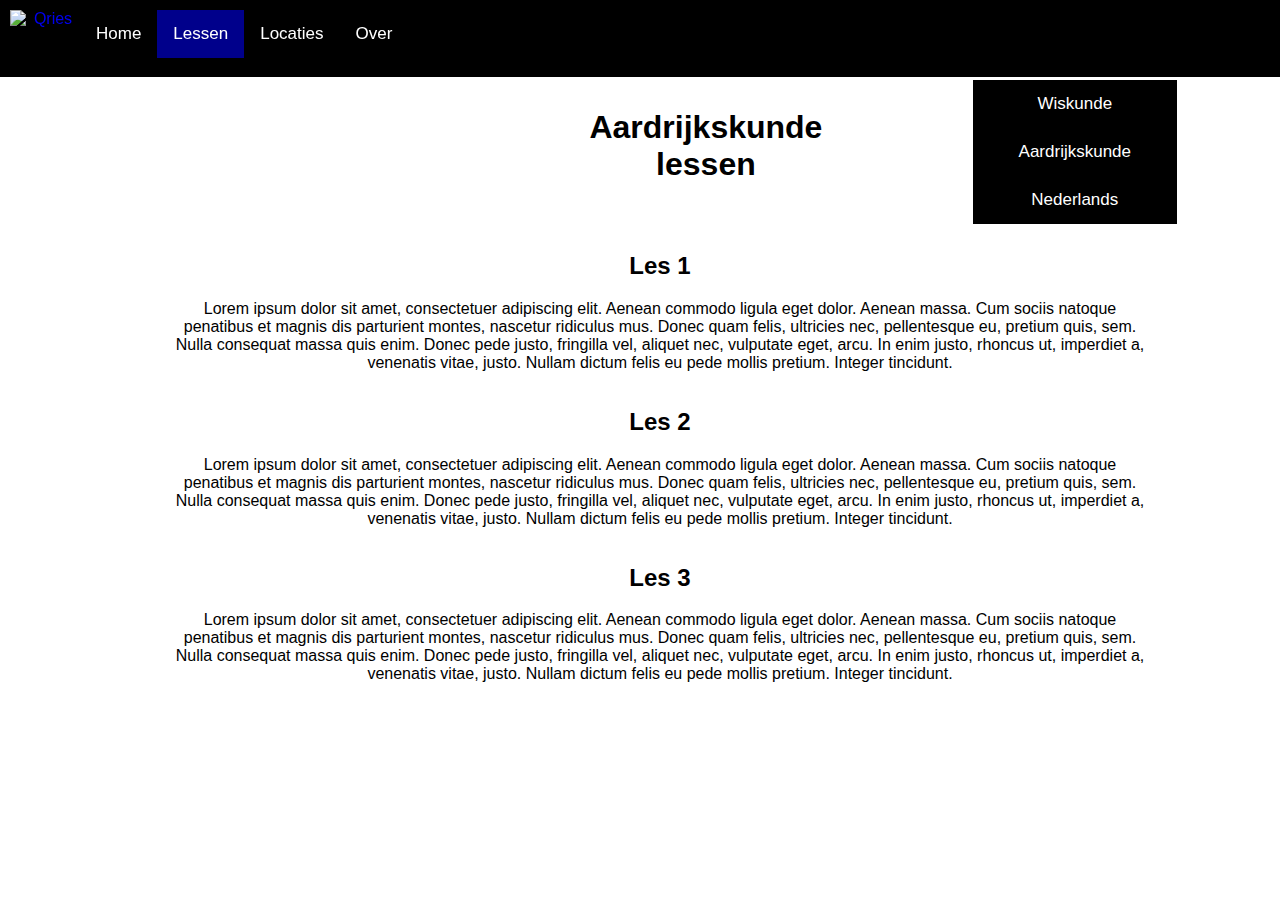
==== Aardrijkskunde.html @ 6db1cb91 "Merge branch 'master' of https://github.com/Doruzzz/bewegen-is-leuk" ====
<!DOCTYPE html>
<html lang="nl" dir="ltr">
  <head>
    <meta charset="utf-8">
    <link rel="stylesheet" href="Mainstyle.css">
    <link rel="icon" href="logonew.png">
  </head>
  <body>
    <ul class="menu">
      <a href="index.html">
         <img class="logo" alt="Qries" src="logo.png"
         width="70">
      </a>
      <li><a href="index.html"> Home</a></li>
      <li><a class="active" href="lesson.html"> Lessen</a></li>
      <li><a href="locaties.html"> Locaties</a></li>
      <li><a href="over.html"> Over</a></li>
      <iframe class="time" src="http://free.timeanddate.com/clock/i73ls89k/n16/tlnl14/fs16/fcfff/tct/pct/ftb/bas2/bat1/bacfff/pa8/tt0/tw1/th1/ta1/tb4" frameborder="0" width="200" height="57" allowTransparency="true"></iframe>
    </ul>
    <div id="content">
      <br></br>
      <br></br>
    <div class="Lessenpaginas">
      <h1>Aardrijkskunde lessen</h1>
      <ul class ="LessenLijst">
        <li><a href="Wiskunde.html">Wiskunde</a></li>
        <li><a href="Aardrijkskunde.html">Aardrijkskunde</a></li>
        <li><a href="Nederlands.html">Nederlands</a></li>
      </ul>
    </div>
    <div>
      <ul class="Lessen">
        <li>
          <h2>Les 1</h2>
          <p>Lorem ipsum dolor sit amet, consectetuer adipiscing elit. Aenean commodo ligula eget dolor. Aenean massa. Cum sociis natoque penatibus et magnis dis parturient montes, nascetur ridiculus mus. Donec quam felis, ultricies nec, pellentesque eu, pretium quis, sem. Nulla consequat massa quis enim. Donec pede justo, fringilla vel, aliquet nec, vulputate eget, arcu. In enim justo, rhoncus ut, imperdiet a, venenatis vitae, justo. Nullam dictum felis eu pede mollis pretium. Integer tincidunt.</p>
        </li>
        <li>
          <h2>Les 2</h2>
          <p>Lorem ipsum dolor sit amet, consectetuer adipiscing elit. Aenean commodo ligula eget dolor. Aenean massa. Cum sociis natoque penatibus et magnis dis parturient montes, nascetur ridiculus mus. Donec quam felis, ultricies nec, pellentesque eu, pretium quis, sem. Nulla consequat massa quis enim. Donec pede justo, fringilla vel, aliquet nec, vulputate eget, arcu. In enim justo, rhoncus ut, imperdiet a, venenatis vitae, justo. Nullam dictum felis eu pede mollis pretium. Integer tincidunt.</p>
        </li>
        <li>
          <h2>Les 3</h2>
          <p>Lorem ipsum dolor sit amet, consectetuer adipiscing elit. Aenean commodo ligula eget dolor. Aenean massa. Cum sociis natoque penatibus et magnis dis parturient montes, nascetur ridiculus mus. Donec quam felis, ultricies nec, pellentesque eu, pretium quis, sem. Nulla consequat massa quis enim. Donec pede justo, fringilla vel, aliquet nec, vulputate eget, arcu. In enim justo, rhoncus ut, imperdiet a, venenatis vitae, justo. Nullam dictum felis eu pede mollis pretium. Integer tincidunt.</p>
        </li>
      </ul>
    </div>
    <p class="onzichtbaar">.</p>
  <div id="background">
  </body>
</html>
---- Mainstyle.css ----
body {
  background-color: white;
  font-family: arial;
  color: black;
  text-align: center;
}


#content {
  background-color: white;
  border: 2px solid 000000;
  border-radius: 16px;
  font-family: sans-serif;
  margin-left: auto;
  margin-right: auto;
  max-width: 680;
  min-width: 20px;
  padding-top: 8px;
  padding-bottom: 20px;
  padding-left: 24px;
  padding-right: 24px;
  width: 80%;
}

#background {
    background-image: url(gras.jpg);
    background-size: cover;
    width: 100%;
    height: 100%;
    z-index: -1;
    position: fixed;
    left: 0px;
    top: 0px;
}

.rainbow {
  background-image: -webkit-gradient( linear, left top, right top, color-stop(0, #f22), color-stop(0.15, #f2f), color-stop(0.3, #22f), color-stop(0.45, #2ff), color-stop(0.6, #2f2),color-stop(0.75, #2f2), color-stop(0.9, #ff2), color-stop(1, #f22) );
  background-image: gradient( linear, left top, right top, color-stop(0, #f22), color-stop(0.15, #f2f), color-stop(0.3, #22f), color-stop(0.45, #2ff), color-stop(0.6, #2f2),color-stop(0.75, #2f2), color-stop(0.9, #ff2), color-stop(1, #f22) );
  color:transparent;
  -webkit-background-clip: text;
  background-clip: text;
}

.menu{
  color: white;
  background-color: black;
  position: fixed;
  width: 100%;
  margin: -8px;
  padding: 10px;
  position: absolute;
}

.Lessenpaginas{
  display: flex;
  flex-direction: row;
  align-items: right;
  /* margin-right: 20%;
  margin-left: 20%; */
  padding-left: 45%;
}

.lessen{
  display: flex;
  padding-right: 28%;
  flex-direction: row;
}

.LessenLijst{
  display: flex;
  flex-direction: column;
  align-items: center;
  background-color: black;
  margin: -8px;
  padding-left: 30px;
  padding-right: 30px;
  width: 27%;
  margin-left: 27%;
  margin-right: 27%;
}

.Maps {
  width: 1525px
}

li {
  float: left;
  list-style-type: none;
}

li a {
  display: block;
  color: white;
  text-align: center;
  text-decoration: none;
  padding: 14px 16px;
  font-size: 17px;
}

li a:hover:not(.active) {
  background-color: #333;
}

.active {
  background-color: darkblue;
}

.logo {
  float: left;
}

.time {
  float: right;
}

..title {
  color: white;
}

.onzichtbaar {
  color: white;
}
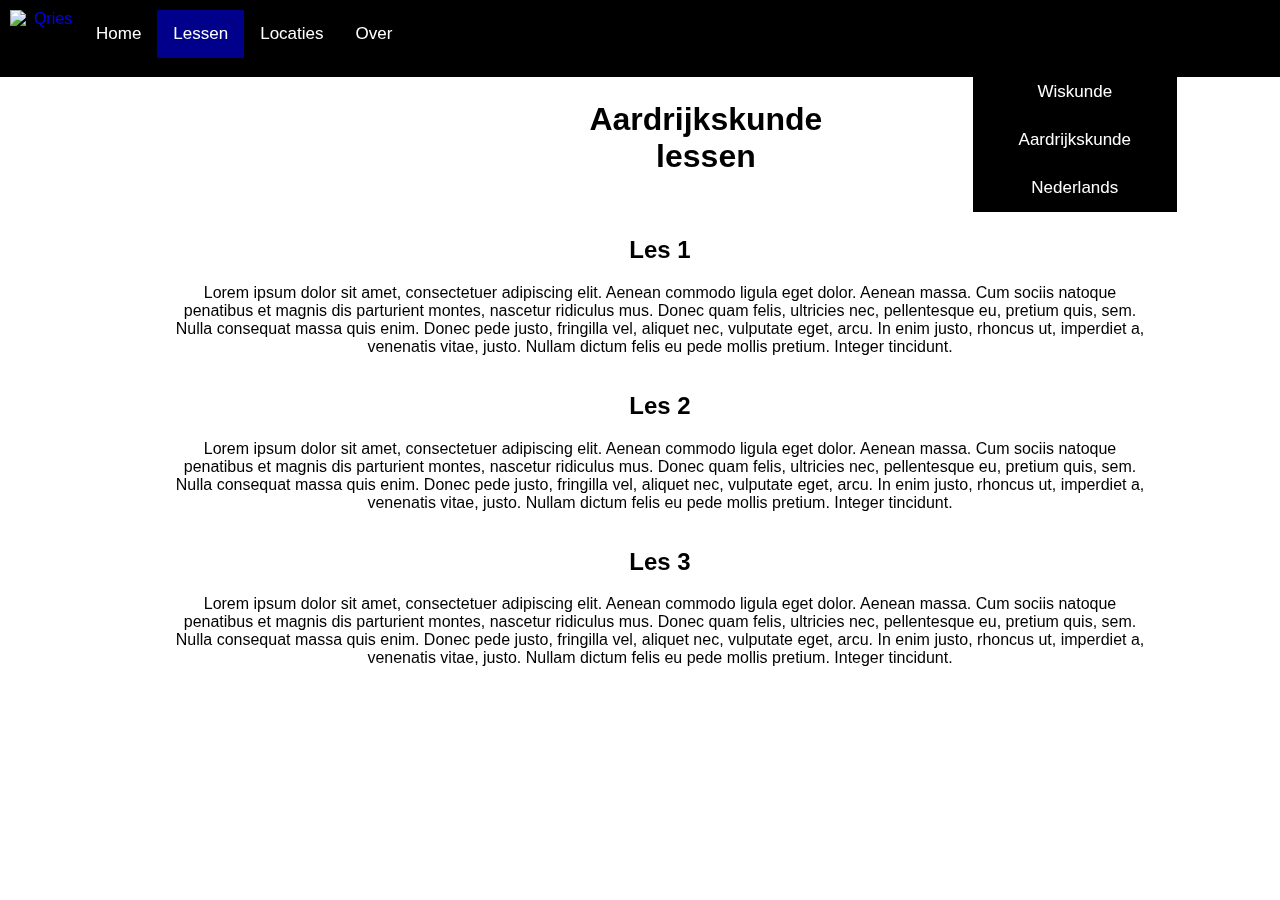
==== commit 6050a2d7: "moet ff" ====
--- a/Aardrijkskunde.html
+++ b/Aardrijkskunde.html
@@ -17,7 +17,7 @@
       <li><a href="over.html"> Over</a></li>
       <iframe class="time" src="http://free.timeanddate.com/clock/i73ls89k/n16/tlnl14/fs16/fcfff/tct/pct/ftb/bas2/bat1/bacfff/pa8/tt0/tw1/th1/ta1/tb4" frameborder="0" width="200" height="57" allowTransparency="true"></iframe>
     </ul>
-    <div id="content">
+  <div id="content">
       <br></br>
       <br></br>
     <div class="Lessenpaginas">
@@ -44,7 +44,6 @@
         </li>
       </ul>
     </div>
-    <p class="onzichtbaar">.</p>
   <div id="background">
   </body>
 </html>
--- a/Mainstyle.css
+++ b/Mainstyle.css
@@ -15,8 +15,6 @@
   margin-right: auto;
   max-width: 680;
   min-width: 20px;
-  padding-top: 8px;
-  padding-bottom: 20px;
   padding-left: 24px;
   padding-right: 24px;
   width: 80%;
@@ -32,6 +30,8 @@
     left: 0px;
     top: 0px;
 }
+
+
 
 .rainbow {
   background-image: -webkit-gradient( linear, left top, right top, color-stop(0, #f22), color-stop(0.15, #f2f), color-stop(0.3, #22f), color-stop(0.45, #2ff), color-stop(0.6, #2f2),color-stop(0.75, #2f2), color-stop(0.9, #ff2), color-stop(1, #f22) );
@@ -58,6 +58,7 @@
   /* margin-right: 20%;
   margin-left: 20%; */
   padding-left: 45%;
+
 }
 
 .lessen{
@@ -71,7 +72,7 @@
   flex-direction: column;
   align-items: center;
   background-color: black;
-  margin: -8px;
+  margin: -12px;
   padding-left: 30px;
   padding-right: 30px;
   width: 27%;
@@ -116,7 +117,3 @@
 ..title {
   color: white;
 }
-
-.onzichtbaar {
-  color: white;
-}
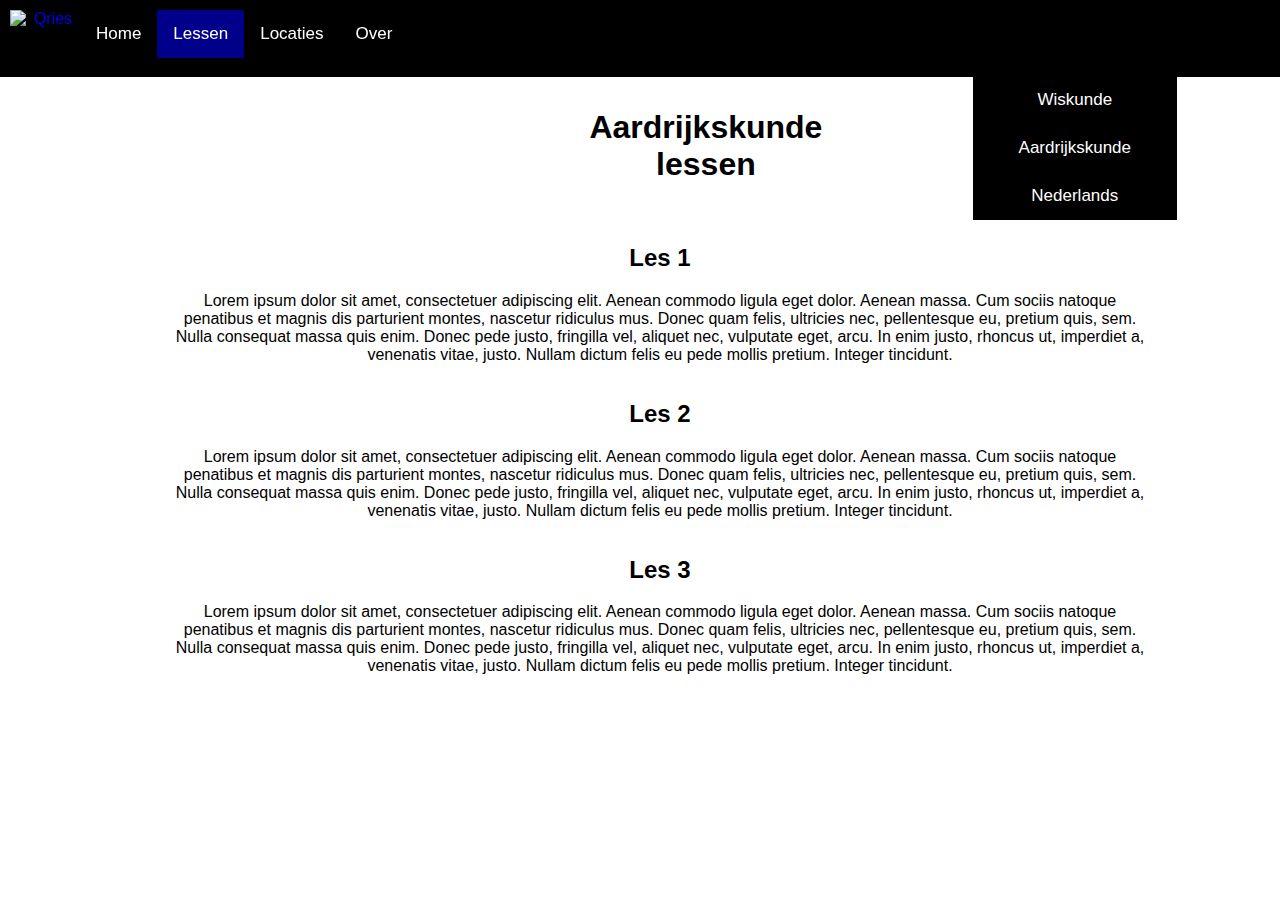
==== commit bf803f2a: "Merge branch 'master' of https://github.com/Doruzzz/bewegen-is-leuk" ====
--- a/Aardrijkskunde.html
+++ b/Aardrijkskunde.html
@@ -44,6 +44,7 @@
         </li>
       </ul>
     </div>
+    <p class="onzichtbaar">.</p>
   <div id="background">
   </body>
 </html>
--- a/Mainstyle.css
+++ b/Mainstyle.css
@@ -15,6 +15,8 @@
   margin-right: auto;
   max-width: 680;
   min-width: 20px;
+  padding-top: 8px;
+  padding-bottom: 20px;
   padding-left: 24px;
   padding-right: 24px;
   width: 80%;
@@ -30,8 +32,6 @@
     left: 0px;
     top: 0px;
 }
-
-
 
 .rainbow {
   background-image: -webkit-gradient( linear, left top, right top, color-stop(0, #f22), color-stop(0.15, #f2f), color-stop(0.3, #22f), color-stop(0.45, #2ff), color-stop(0.6, #2f2),color-stop(0.75, #2f2), color-stop(0.9, #ff2), color-stop(1, #f22) );
@@ -117,3 +117,7 @@
 ..title {
   color: white;
 }
+
+.onzichtbaar {
+  color: white;
+}
